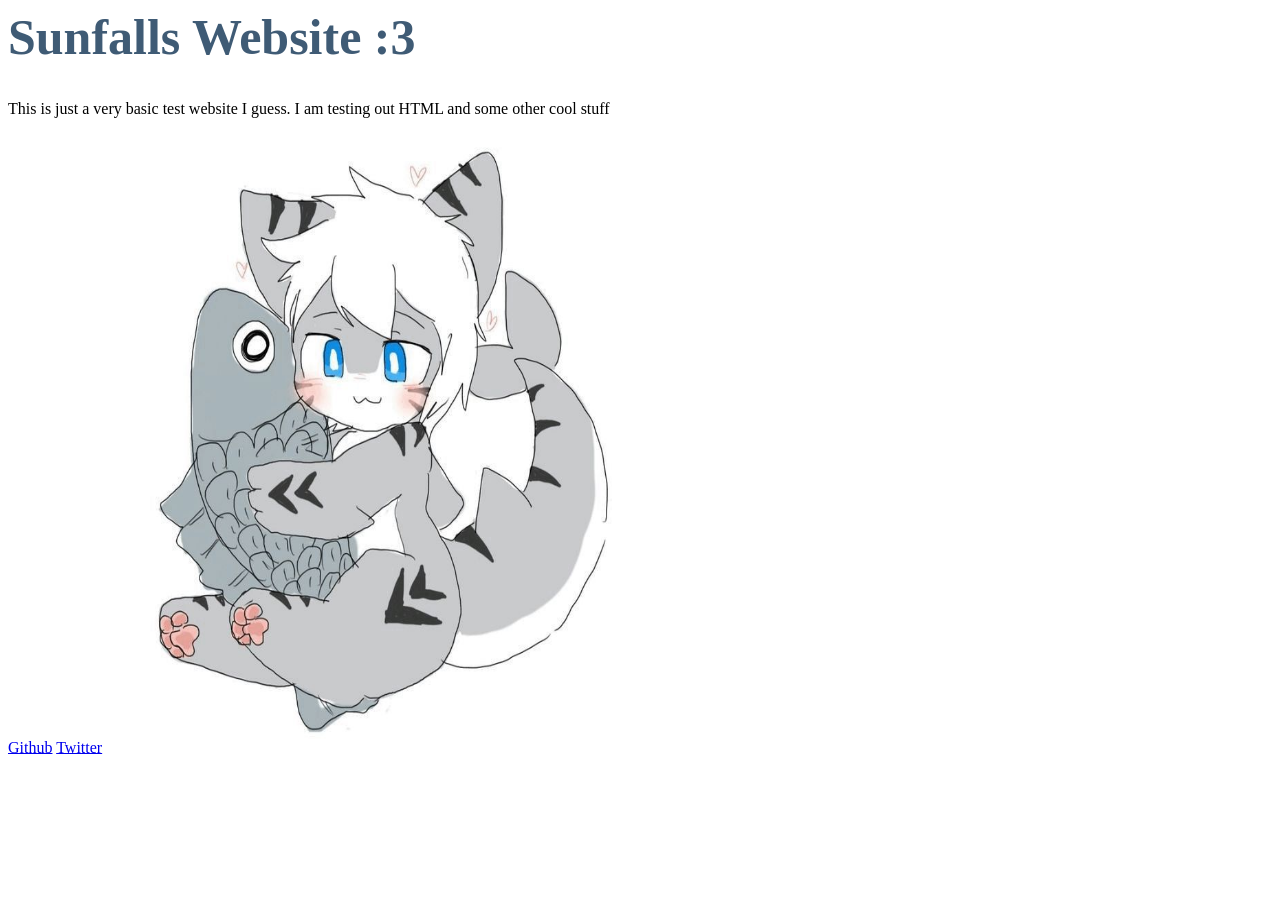
==== index.html @ 14638030 "Add files via upload" ====
<html lang="en">
    <head>
        <link rel="stylesheet" type="text/css" href="style.css">
        <h1>Sunfalls Website :3</h1>
        <p>This is just a very basic test website I guess. I am testing out HTML and some other cool stuff</p>
    </head>
    <body>
        <a href="https://github.com/SunfallTheTigerShark">Github</a>
        <a href="https://x.com/Sunfall_Eclipse">Twitter</a>
        <img src="images/sharks/shark18.jpg" alt="LMAO AHAHAHHA didn't load for you get fucked idot" width="40%" height="70%"
    </body>
</html>
---- style.css ----
h1 {
    font-family: 'Pilot Command Laser';
    font-size: 50px;
    color: #3f5b75;
}
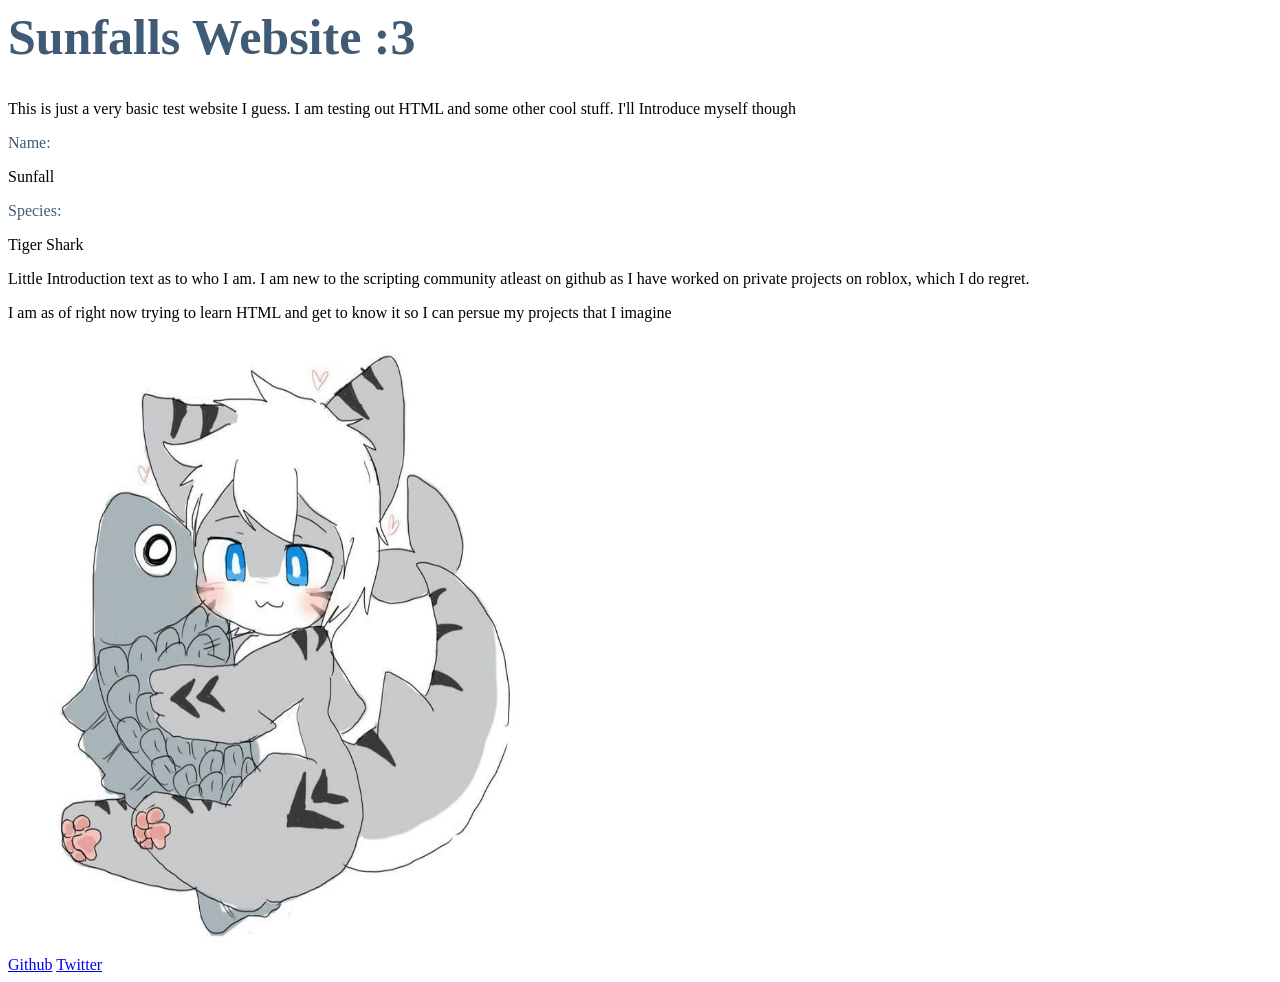
==== commit e6b00886: "Added introduction" ====
--- a/index.html
+++ b/index.html
@@ -2,11 +2,16 @@
     <head>
         <link rel="stylesheet" type="text/css" href="style.css">
         <h1>Sunfalls Website :3</h1>
-        <p>This is just a very basic test website I guess. I am testing out HTML and some other cool stuff</p>
+        <p>This is just a very basic test website I guess. I am testing out HTML and some other cool stuff. I'll Introduce myself though</p>
+        <p style="color: #3f5b75;" title="Just my name">Name:</p> <p>Sunfall</p>
+        <p style="color: #3f5b75;" title="A Species is the type of animal someone uses in their fursona">Species:</p> <p>Tiger Shark</p>
+        <p>Little Introduction text as to who I am. I am new to the scripting community atleast on github as I have worked on private projects on roblox, which I do regret.</p>
+        <p>I am as of right now trying to learn HTML and get to know it so I can persue my projects that I imagine</p>
     </head>
     <body>
+        <img src="images/sharks/shark18.jpg" alt="LMAO AHAHAHHA didn't load for you get fucked idot" width="40%" height="70%">
+        <br>
         <a href="https://github.com/SunfallTheTigerShark">Github</a>
         <a href="https://x.com/Sunfall_Eclipse">Twitter</a>
-        <img src="images/sharks/shark18.jpg" alt="LMAO AHAHAHHA didn't load for you get fucked idot" width="40%" height="70%"
     </body>
-</html>+</html>
--- a/style.css
+++ b/style.css
@@ -1,5 +1,9 @@
+@font-face {
+  font-family: Pilot Command Laser;
+  src: url(https://github.com/SunfallTheTigerShark/Sunfall-Website/blob/main/PilotCommandLaser-mLGPm.woff);
+}
 h1 {
     font-family: 'Pilot Command Laser';
     font-size: 50px;
     color: #3f5b75;
-}+}
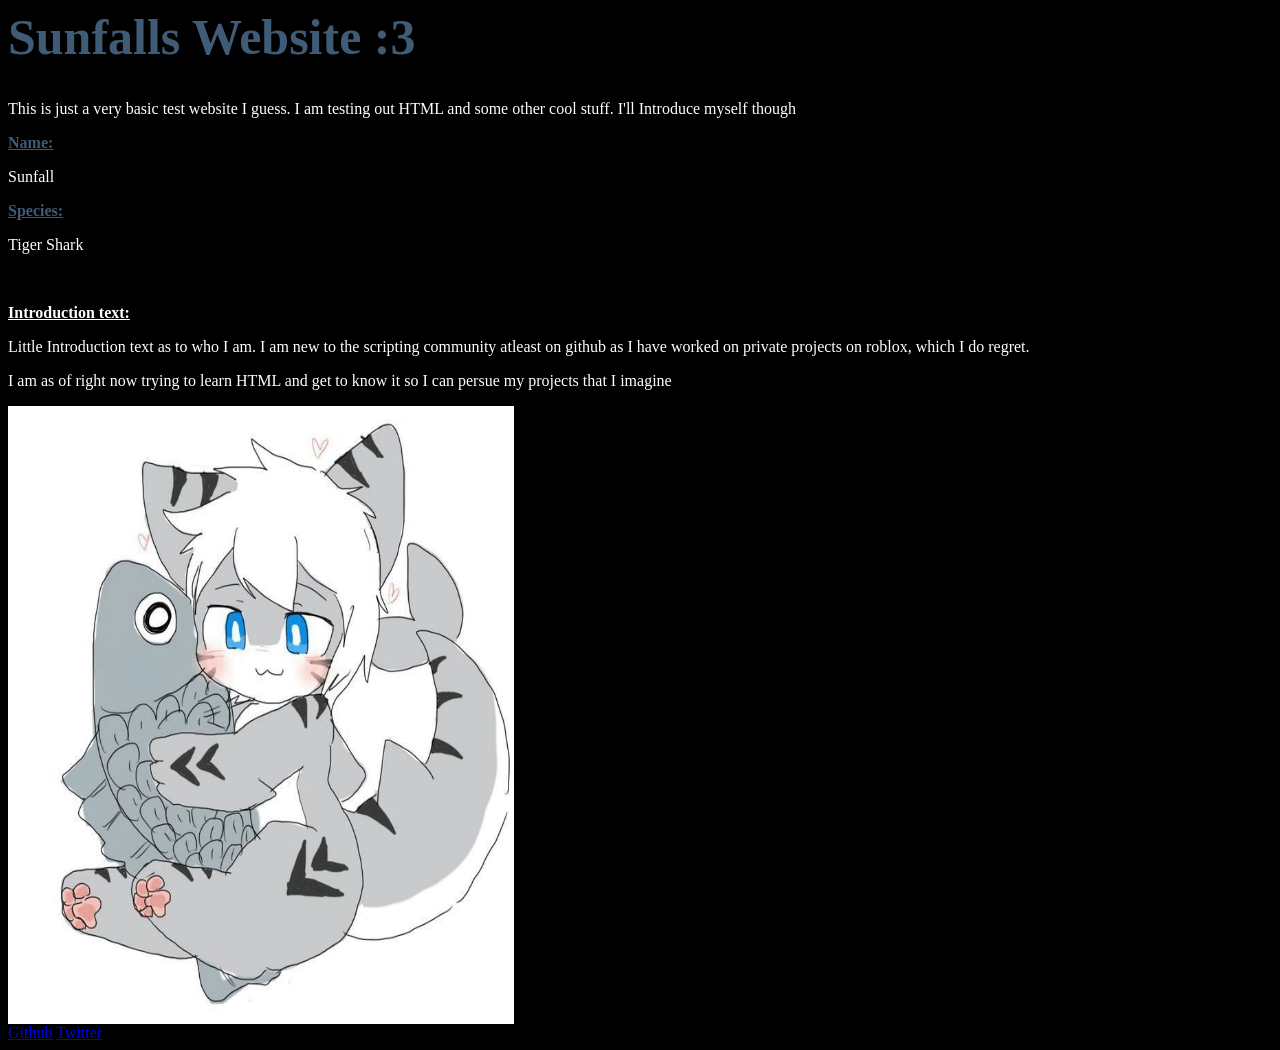
==== commit c6bd944e: "Improved visuals idk" ====
--- a/index.html
+++ b/index.html
@@ -1,10 +1,12 @@
 <html lang="en">
     <head>
         <link rel="stylesheet" type="text/css" href="style.css">
-        <h1>Sunfalls Website :3</h1>
+        <h1><b>Sunfalls Website :3</b></h1>
         <p>This is just a very basic test website I guess. I am testing out HTML and some other cool stuff. I'll Introduce myself though</p>
-        <p style="color: #3f5b75;" title="Just my name">Name:</p> <p>Sunfall</p>
-        <p style="color: #3f5b75;" title="A Species is the type of animal someone uses in their fursona">Species:</p> <p>Tiger Shark</p>
+        <p style="color: #3f5b75;" title="Just my name"><b><ins>Name:</ins></b></p> <p>Sunfall</p>
+        <p style="color: #3f5b75;" title="A Species is the type of animal someone uses in their fursona"><b><ins>Species:</ins></b></p> <p>Tiger Shark</p>
+        <br>
+        <p><b><ins>Introduction text:</ins></b></p>
         <p>Little Introduction text as to who I am. I am new to the scripting community atleast on github as I have worked on private projects on roblox, which I do regret.</p>
         <p>I am as of right now trying to learn HTML and get to know it so I can persue my projects that I imagine</p>
     </head>
--- a/style.css
+++ b/style.css
@@ -7,3 +7,11 @@
     font-size: 50px;
     color: #3f5b75;
 }
+
+body {
+  background-color: #000000;
+}
+
+p {
+  color: #ffffff;
+}
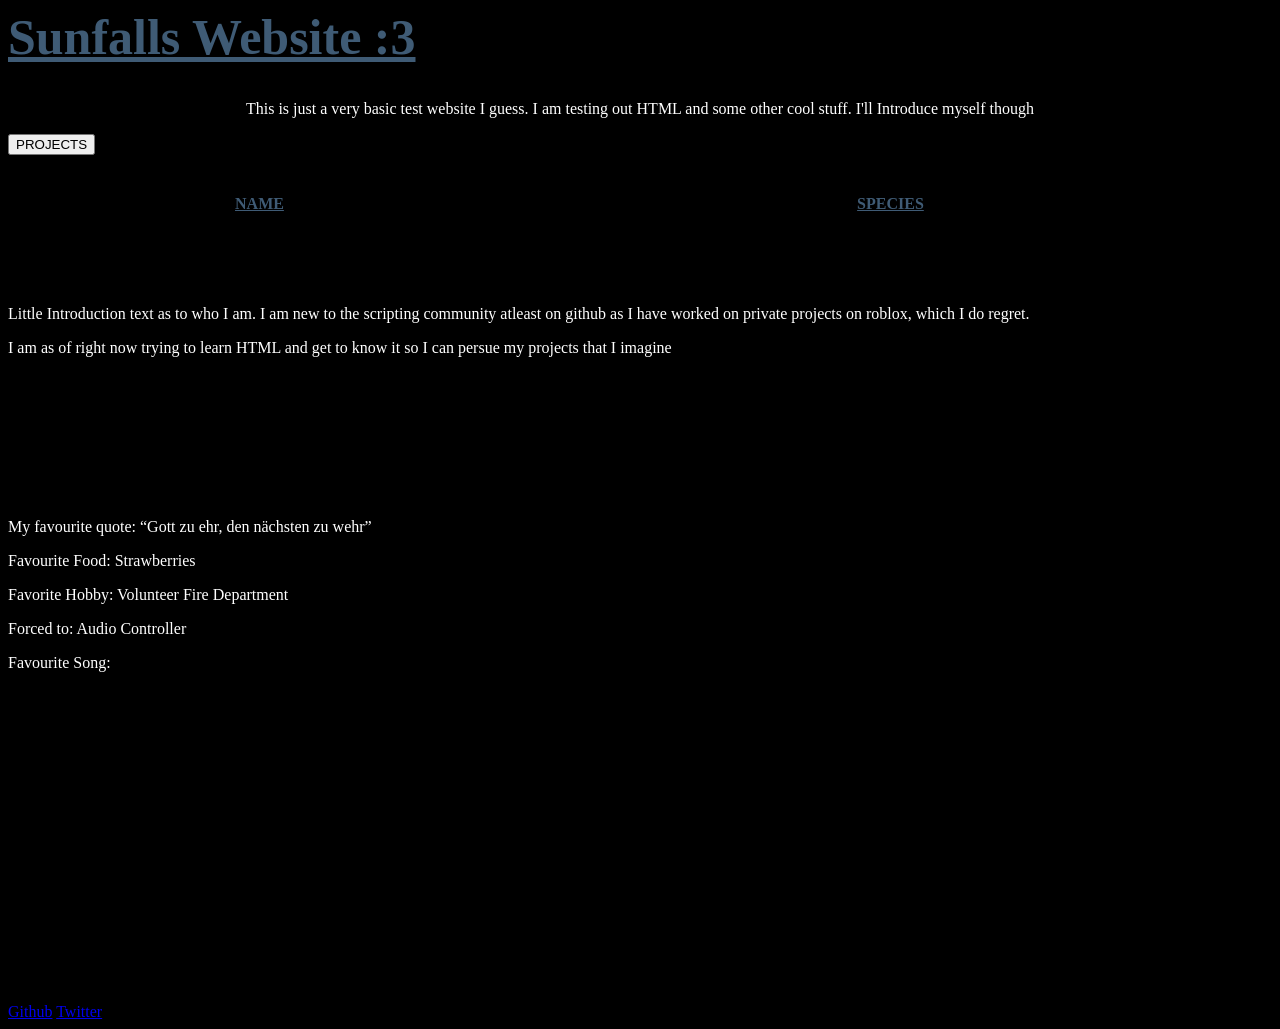
==== commit d2492765: "Revamped a fucking lot" ====
--- a/index.html
+++ b/index.html
@@ -1,19 +1,42 @@
 <html lang="en">
     <head>
+        <title>Sunfalls Website :3</title>
+        <link rel="icon" type="image/x-icon" href="images/sharks2/favicon.ico">
         <link rel="stylesheet" type="text/css" href="style.css">
-        <h1><b>Sunfalls Website :3</b></h1>
-        <p>This is just a very basic test website I guess. I am testing out HTML and some other cool stuff. I'll Introduce myself though</p>
-        <p style="color: #3f5b75;" title="Just my name"><b><ins>Name:</ins></b></p> <p>Sunfall</p>
-        <p style="color: #3f5b75;" title="A Species is the type of animal someone uses in their fursona"><b><ins>Species:</ins></b></p> <p>Tiger Shark</p>
-        <br>
-        <p><b><ins>Introduction text:</ins></b></p>
+        <h1><b><ins>Sunfalls Website :3</ins></b></h1>
+        <p style="text-align: center;">This is just a very basic test website I guess. I am testing out HTML and some other cool stuff. I'll Introduce myself though</p>
+    </head>
+    <nav style="margin-bottom: 3%;">
+        <button onclick="document.location='projects.html'">PROJECTS</button>
+    </nav>
+    <section id="1">
+        <table style="width: 100%">
+            <tr>
+                <th style="color: #3f5b75;"><ins>NAME</ins></th>
+                <th title="A Species is the type of animal someone uses in their fursona" style="color: #3f5b75;"><ins>SPECIES</ins></th>
+            </tr>
+            <tr>
+                <td>Sunfall</td>
+                <td>Tiger Shark</td>
+            </tr>
+        </table>
+    </section>
+    <aside>
+        <h2><b><ins>Introduction text:</ins></b></h2>
         <p>Little Introduction text as to who I am. I am new to the scripting community atleast on github as I have worked on private projects on roblox, which I do regret.</p>
         <p>I am as of right now trying to learn HTML and get to know it so I can persue my projects that I imagine</p>
-    </head>
-    <body>
-        <img src="images/sharks/shark18.jpg" alt="LMAO AHAHAHHA didn't load for you get fucked idot" width="40%" height="70%">
-        <br>
-        <a href="https://github.com/SunfallTheTigerShark">Github</a>
-        <a href="https://x.com/Sunfall_Eclipse">Twitter</a>
-    </body>
+    </aside>
+    <section style="margin-top: 9%;">
+        <h2><ins>My Favorite things</ins></h2>
+        <p>My favourite quote: <q>Gott zu ehr, den nächsten zu wehr</q></p>
+        <p>Favourite Food: Strawberries</p>
+        <p>Favorite Hobby: Volunteer Fire Department</p>
+        <p>Forced to: Audio Controller</p>
+        <p>Favourite Song:</p>
+        <iframe width="560" height="315" src="https://www.youtube-nocookie.com/embed/v2AC41dglnM?si=Yc2oZCw1G8CzyRVS" title="YouTube video player" frameborder="0" allow="accelerometer; autoplay; clipboard-write; encrypted-media; gyroscope; picture-in-picture; web-share" referrerpolicy="strict-origin-when-cross-origin" allowfullscreen></iframe>
+    </section>
+    <footer>
+        <a href="https://github.com/SunfallTheTigerShark" target="_blank">Github</a>
+        <a href="https://x.com/Sunfall_Eclipse" target="_blank">Twitter</a>
+    </footer>
 </html>
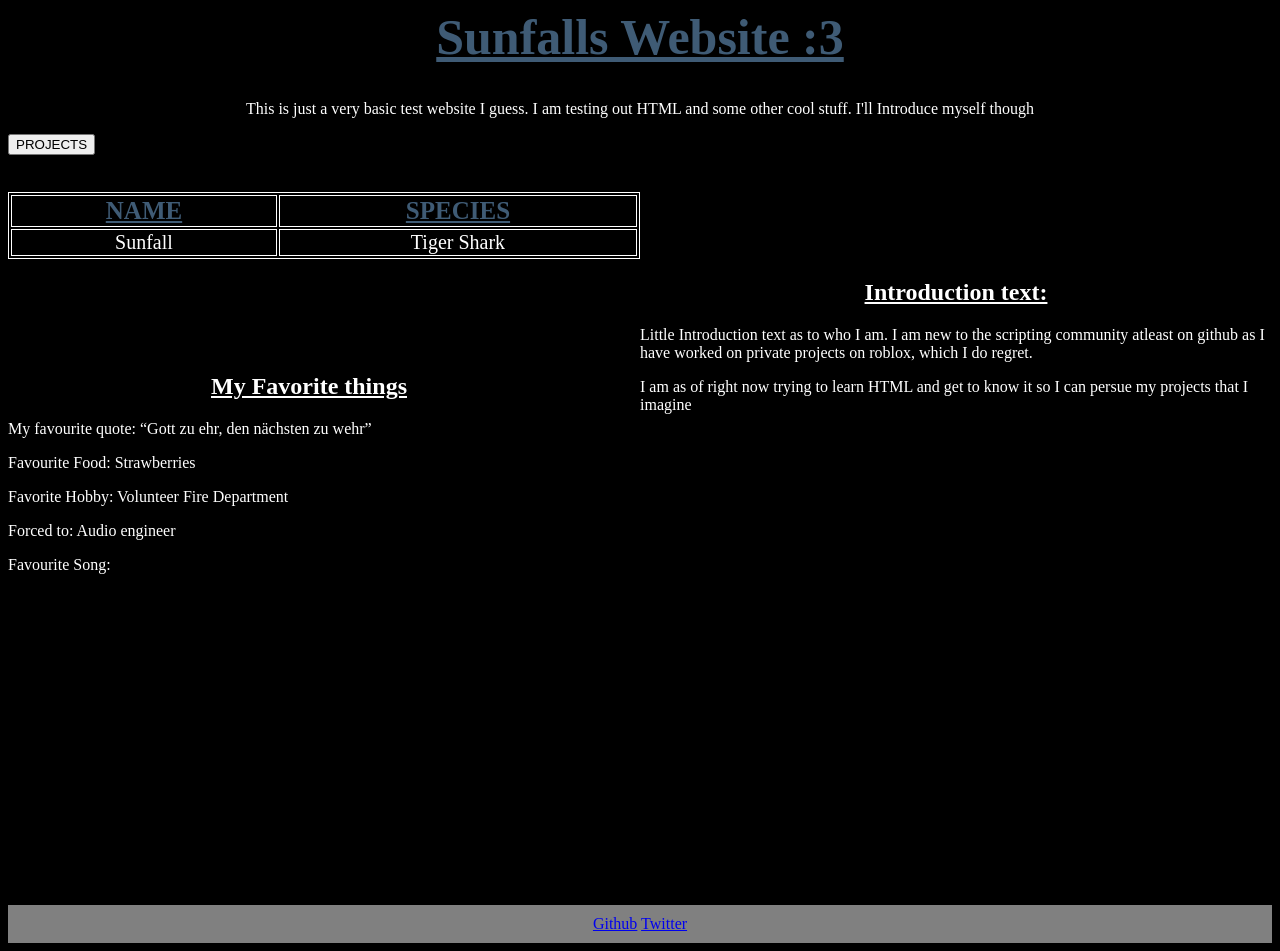
==== commit aa840f5a: "corrected forced to role lick my valls dawg" ====
--- a/index.html
+++ b/index.html
@@ -31,7 +31,7 @@
         <p>My favourite quote: <q>Gott zu ehr, den nächsten zu wehr</q></p>
         <p>Favourite Food: Strawberries</p>
         <p>Favorite Hobby: Volunteer Fire Department</p>
-        <p>Forced to: Audio Controller</p>
+        <p>Forced to: Audio engineer</p>
         <p>Favourite Song:</p>
         <iframe width="560" height="315" src="https://www.youtube-nocookie.com/embed/v2AC41dglnM?si=Yc2oZCw1G8CzyRVS" title="YouTube video player" frameborder="0" allow="accelerometer; autoplay; clipboard-write; encrypted-media; gyroscope; picture-in-picture; web-share" referrerpolicy="strict-origin-when-cross-origin" allowfullscreen></iframe>
     </section>
--- a/style.css
+++ b/style.css
@@ -1,17 +1,69 @@
 @font-face {
-  font-family: Pilot Command Laser;
-  src: url(https://github.com/SunfallTheTigerShark/Sunfall-Website/blob/main/PilotCommandLaser-mLGPm.woff);
+  font-family: 'Pilot Command Laser';
+  src: url('/fonts/PilotCommandLaser-mLGPm.woff') format('woff');
+  font-weight: normal;
+  font-style: normal;
 }
+
 h1 {
-    font-family: 'Pilot Command Laser';
     font-size: 50px;
     color: #3f5b75;
+    text-align: center;
 }
 
 body {
-  background-color: #000000;
+  background-color: #000000
 }
 
 p {
   color: #ffffff;
 }
+
+pre {
+  color: #ffffff;
+}
+
+blockquote {
+  color: #ffffff;
+}
+
+table {
+  color:#ffffff;
+}
+
+table, th, td {
+  border: 1px solid white;
+  text-align: center;
+}
+
+th {
+  font-size: 25px;
+}
+
+td{
+  font-size: 20px;
+}
+
+section {
+  width: 50%;
+}
+
+aside {
+  color:#ffffff;
+  width: 50%;
+  padding-left: 15px;
+  margin-left: 15px;
+  float: right;
+}
+
+h2 {
+  color: #ffffff;
+  text-align: center;
+}
+
+footer {
+  color: #ffffff;
+  text-align: center;
+  background-color: grey;
+  padding: 10px;
+}
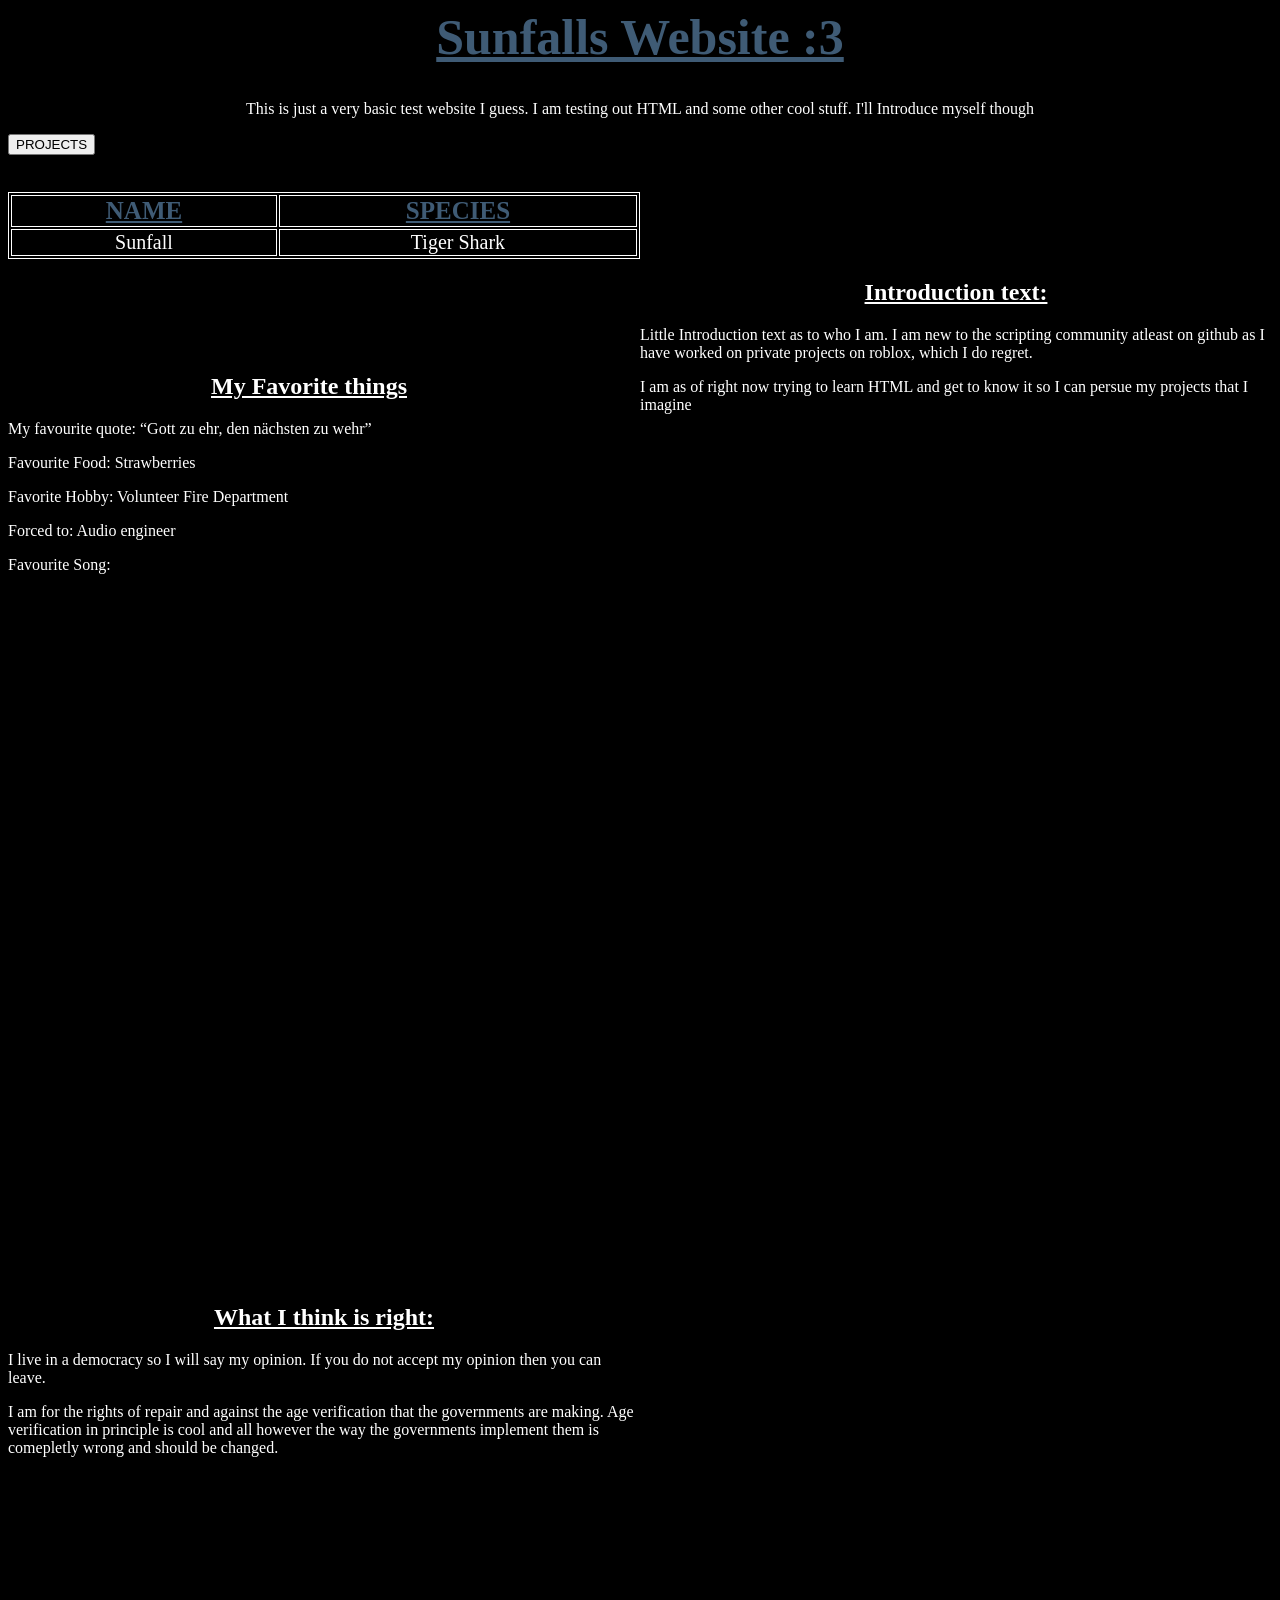
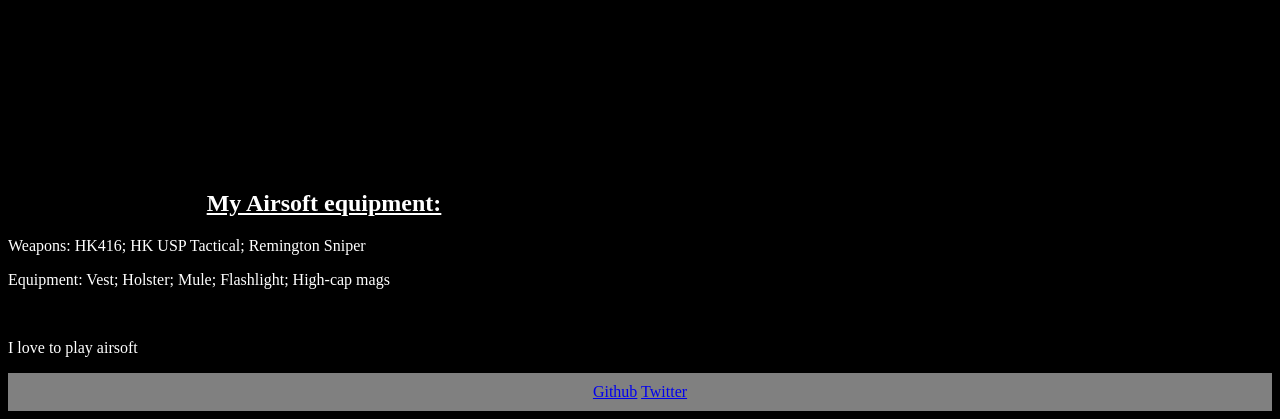
==== commit 1b1c816a: "added opinion and airsoft equipment stuff" ====
--- a/index.html
+++ b/index.html
@@ -35,6 +35,17 @@
         <p>Favourite Song:</p>
         <iframe width="560" height="315" src="https://www.youtube-nocookie.com/embed/v2AC41dglnM?si=Yc2oZCw1G8CzyRVS" title="YouTube video player" frameborder="0" allow="accelerometer; autoplay; clipboard-write; encrypted-media; gyroscope; picture-in-picture; web-share" referrerpolicy="strict-origin-when-cross-origin" allowfullscreen></iframe>
     </section>
+    <section style="margin-top: 30%; float: left;">
+        <h2><b><ins>What I think is right:</ins></b></h2>
+        <p>I live in a democracy so I will say my opinion. If you do not accept my opinion then you can leave.</p>
+        <p>I am for the rights of repair and against the age verification that the governments are making. Age verification in principle is cool and all however the way the governments implement them is comepletly wrong and should be changed.</p>>
+    </section>
+    <article style="float: center; width: 50%; margin-top: 70%;">
+    <h2><b><ins>My Airsoft equipment:</ins></b></h2>
+    <p>Weapons: HK416; HK USP Tactical; Remington Sniper</p>
+    <p>Equipment: Vest; Holster; Mule; Flashlight; High-cap mags</p>>
+    <p>I love to play airsoft</p>
+    </article>
     <footer>
         <a href="https://github.com/SunfallTheTigerShark" target="_blank">Github</a>
         <a href="https://x.com/Sunfall_Eclipse" target="_blank">Twitter</a>
